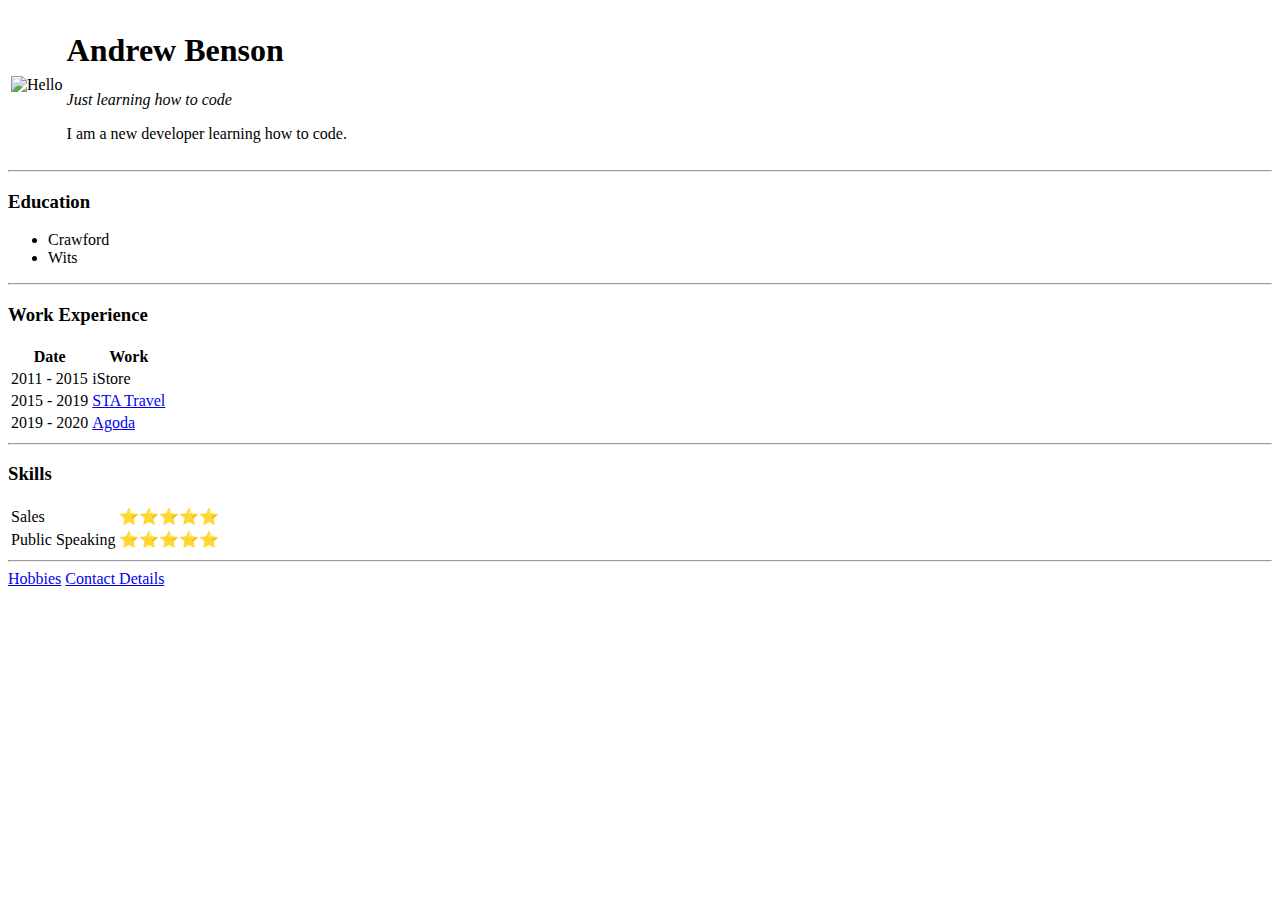
==== index.html @ 0d995be1 "Add files via upload" ====
<!DOCTYPE html>
<html lang="en" dir="ltr">

<head>
  <meta charset="utf-8">
  <title>Andrew's Personal Site</title>
</head>

<body>
  <table>
    <td>
      <img src="https://www.freeiconspng.com/uploads/cool-icon-16.png" alt="Hello">
    </td>
    <td>
      <h1>Andrew Benson</h1>
      <p><em>Just learning how to code</em></p>
      <p>I am a new developer learning how to code.</p>
    </td>
  </table>


  <hr>
  <h3>Education</h3>
  <p>
  <ul>
    <li>Crawford</li>
    <li>Wits</li>
  </ul>
  </p>
  <hr>
  <h3>Work Experience</h3>
  <table>
    <thead>
      <tr>
        <th>Date</th>
        <th>Work</th>
      </tr>
    </thead>
    <tbody>
      <tr>
        <td>2011 - 2015</td>
        <td>iStore</td>
      </tr>
      <tr>
        <td>2015 - 2019</td>
        <td><a href="http://www.statravel.co.za">STA Travel</a></td>
      </tr>
      <tr>
        <td>2019 - 2020</td>
        <td><a href="http://agoda.com">Agoda</a></td>
      </tr>
    </tbody>
  </table>
  <hr>
  <h3>Skills</h3>
  <table>
    <tbody>
      <tr>
        <td>Sales</td>
        <td>⭐⭐⭐⭐⭐</td>
      </tr>
      <tr>
        <td>Public Speaking</td>
        <td>⭐⭐⭐⭐⭐</td>
      </tr>
    </tbody>
  </table>



  <hr>
  <a href="hobbies.html">Hobbies</a>
  <a href="Contact.html">Contact Details</a>
</body>

</html>
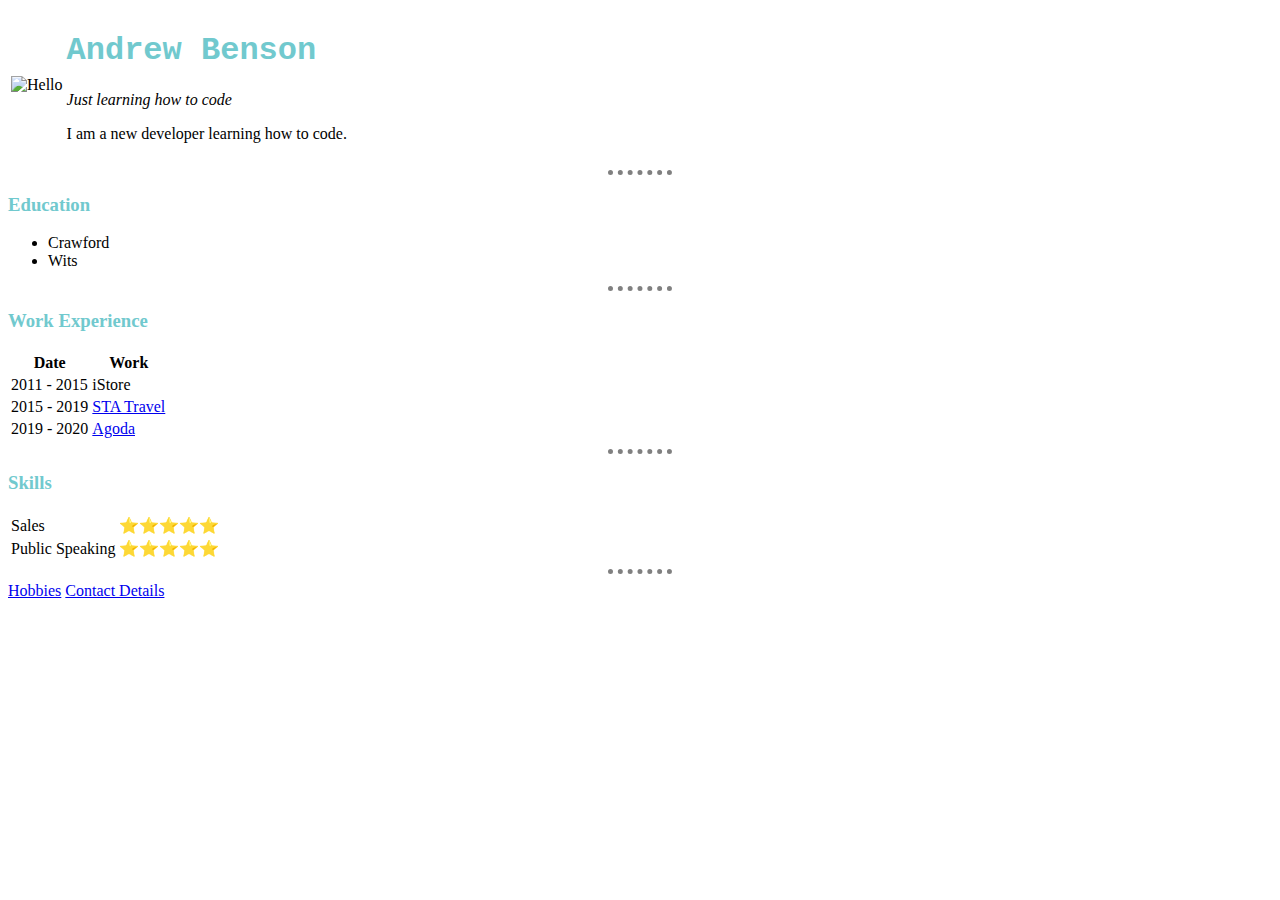
==== commit 5a45fdf2: "Update index.html" ====
--- a/index.html
+++ b/index.html
@@ -4,6 +4,14 @@
 <head>
   <meta charset="utf-8">
   <title>Andrew's Personal Site</title>
+
+  <style>
+  img {
+  height: 150px;
+}
+  </style>
+  <link rel="stylesheet" href="/styles.css">
+
 </head>
 
 <body>
--- a/styles.css
+++ b/styles.css
@@ -0,0 +1,22 @@
+style
+  body {
+    background-color: #cbf1f5;
+  }
+
+hr {
+border-style: none;
+border-top-style: dotted;
+border-color: grey;
+border-width: 5px;
+width: 5%;
+}
+
+h1 {
+color: #71c9ce;
+font-family: Lucida Console, Courier, sans-serif;}
+
+h2 {
+color: #71c9ce;}
+
+h3 {
+color: #71c9ce; }
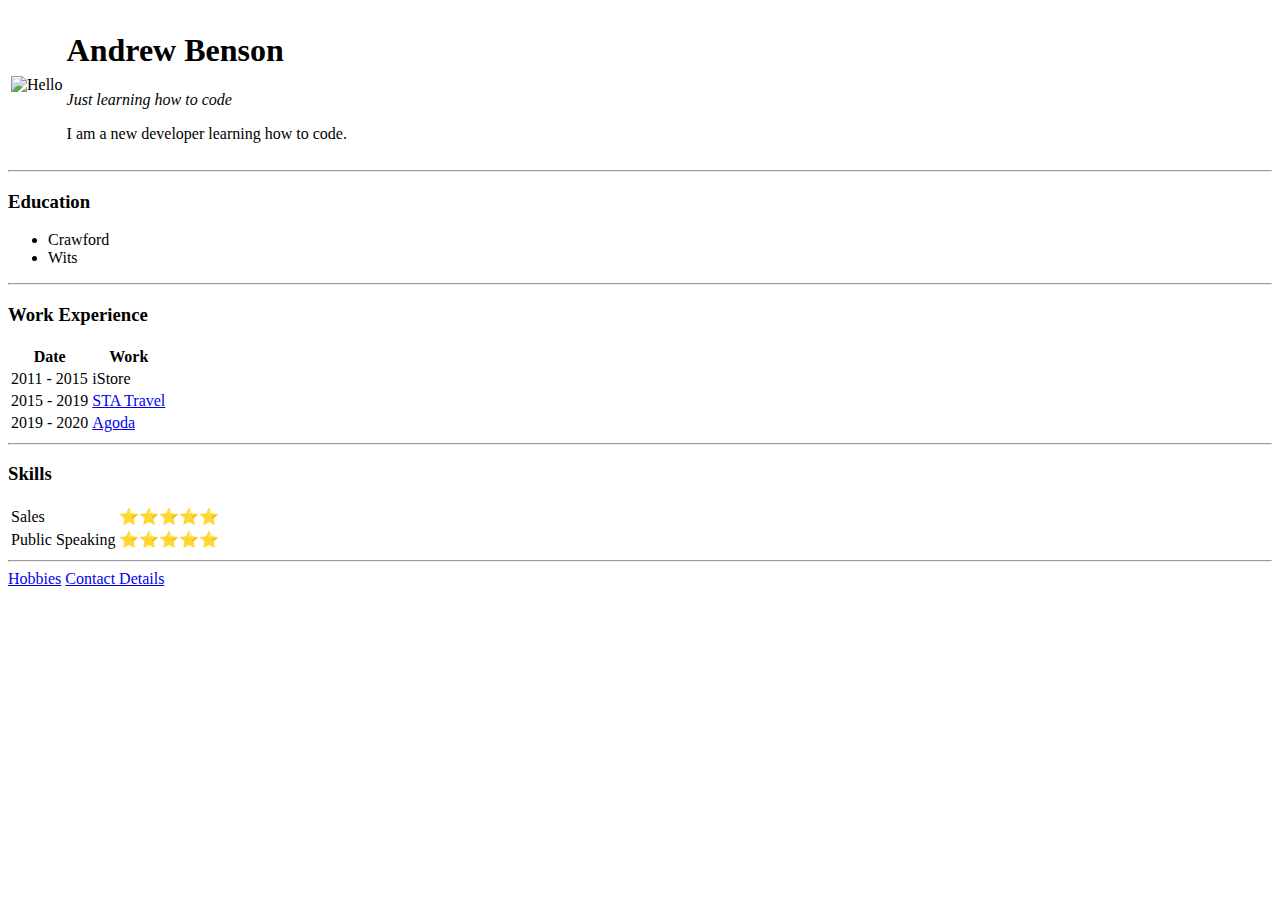
==== commit bee41d55: "Update index.html" ====
--- a/index.html
+++ b/index.html
@@ -10,7 +10,7 @@
   height: 150px;
 }
   </style>
-  <link rel="stylesheet" href="/styles.css">
+  <link rel="stylesheet" href="/css/styles.css">
 
 </head>
 
